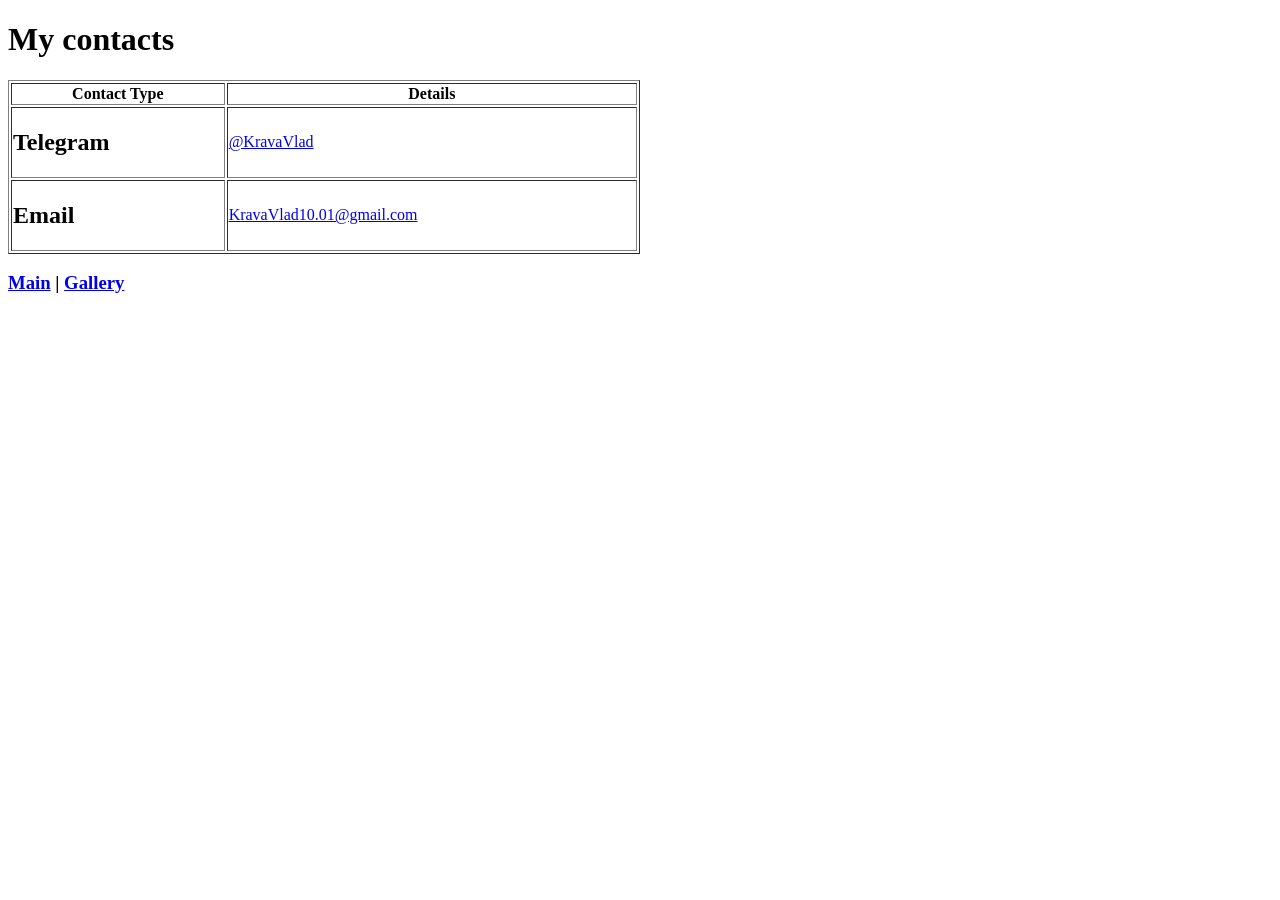
==== pages/contact.html @ 2956ce09 "new hw21.1" ====
<!DOCTYPE html>
<html lang="en">
<head>
    <meta charset="UTF-8">
    <meta name="viewport" content="width=device-width, initial-scale=1.0">
    <title>Contact</title>
</head>
<body>

    <header>
        <h1>My contacts</h1>
    </header>

    <main>
        <table border="1" width="50%">
            <tr>
                <th>Contact Type</th>
                <th>Details</th>
            </tr>
            <tr>
                <td><h2>Telegram</h2></td>
                <td><a href="https://t.me/KravaVlad">@KravaVlad</a></td>
            </tr>
            <tr>
                <td><h2>Email</h2></td>
                <td><a href="mailto:KravaVlad10.01@gmail.com">KravaVlad10.01@gmail.com</a></td>
            </tr>
        </table>
    </main>

    <footer>
        <h3> 
            <a href="/Users/vladyslavkravchenko/Documents/hw20/hw21/index.html">Main</a> 
            <span class="line">|</span>  
            <a href="/Users/vladyslavkravchenko/Documents/hw20/hw21/pages/gallery.html">Gallery</a>
        </h3>
    </footer>

</body>
</html>
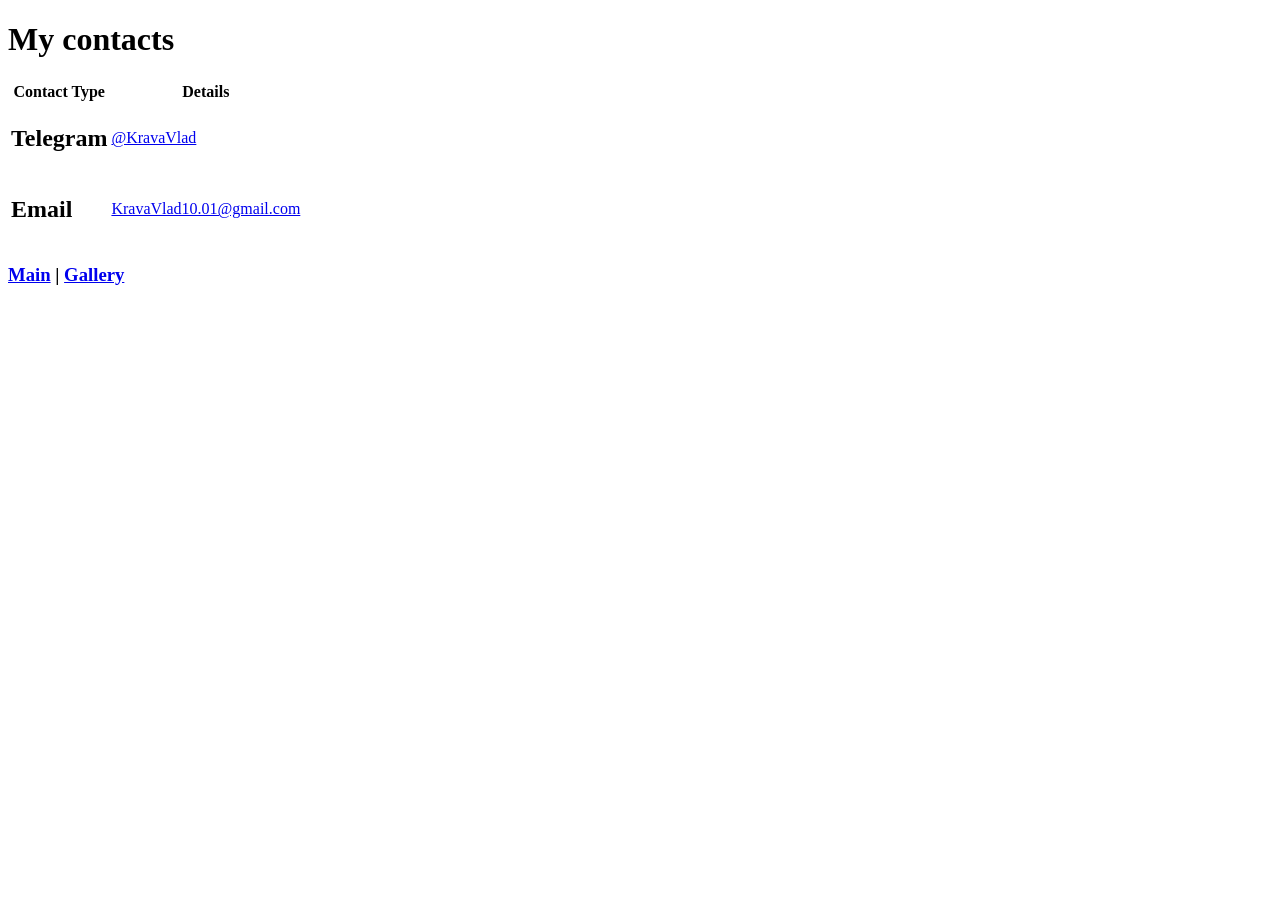
==== commit e9cda3a9: "hw22 update" ====
--- a/pages/contact.html
+++ b/pages/contact.html
@@ -3,36 +3,37 @@
 <head>
     <meta charset="UTF-8">
     <meta name="viewport" content="width=device-width, initial-scale=1.0">
+    <link rel="stylesheet" type="text/css" href="/Users/vladyslavkravchenko/Documents/hw20/style.css">
     <title>Contact</title>
 </head>
 <body>
 
     <header>
-        <h1>My contacts</h1>
+        <h1 class="h1_pages">My contacts</h1>
     </header>
 
     <main>
-        <table border="1" width="50%">
+        <table id="contactTable">
             <tr>
-                <th>Contact Type</th>
-                <th>Details</th>
+                <th class="tableH">Contact Type</th>
+                <th class="tableH">Details</th>
             </tr>
             <tr>
-                <td><h2>Telegram</h2></td>
-                <td><a href="https://t.me/KravaVlad">@KravaVlad</a></td>
+                <td class="contactType"><h2>Telegram</h2></td>
+                <td class="contactDetail"><a href="https://t.me/KravaVlad">@KravaVlad</a></td>
             </tr>
             <tr>
-                <td><h2>Email</h2></td>
-                <td><a href="mailto:KravaVlad10.01@gmail.com">KravaVlad10.01@gmail.com</a></td>
+                <td class="contactType"><h2>Email</h2></td>
+                <td class="contactDetail"><a href="mailto:KravaVlad10.01@gmail.com">KravaVlad10.01@gmail.com</a></td>
             </tr>
         </table>
     </main>
 
     <footer>
         <h3> 
-            <a href="/Users/vladyslavkravchenko/Documents/hw20/hw21/index.html">Main</a> 
+            <a href="/Users/vladyslavkravchenko/Documents/hw20/index.html">Main</a> 
             <span class="line">|</span>  
-            <a href="/Users/vladyslavkravchenko/Documents/hw20/hw21/pages/gallery.html">Gallery</a>
+            <a href="/Users/vladyslavkravchenko/Documents/hw20/pages/gallery.html">Gallery</a>
         </h3>
     </footer>
 
